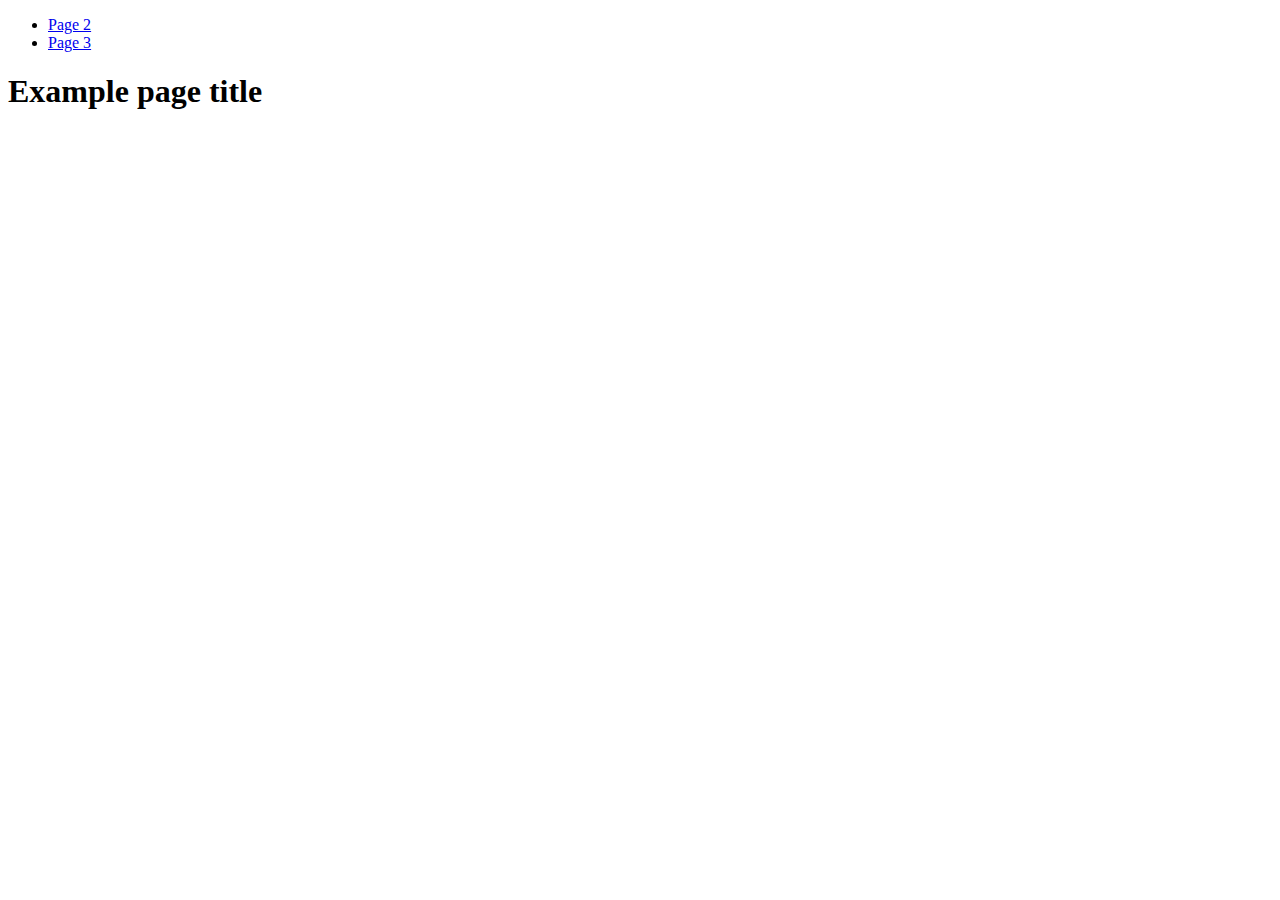
==== index.html @ 7fa83239 "Deploying to gh-pages from @ Viktor2024S/goit-js-hw-11@a8e7c805f5696bb99824286a69ab9b4385716fad 🚀" ====
<!DOCTYPE html>
<html lang="en">
  <head>
    <meta charset="UTF-8" />
    <link rel="icon" type="image/svg+xml" href="/favicon.svg" />
    <meta name="viewport" content="width=device-width, initial-scale=1.0" />
    <title>Vanilla App Template</title>
    
    <script type="module" crossorigin src="/goit-js-hw-11/commonHelpers.js"></script>
    <link rel="stylesheet" href="/goit-js-hw-11/assets/index-10c40100.css">
  </head>
  <body>
    <!-- ENOENT: no such file or directory, open '/home/runner/work/goit-js-hw-11/goit-js-hw-11/src/partials/header.html' -->
     <header class="header">
  <nav class="nav">
    <ul class="nav-list">
      <li class="nav-item">
        <a href="./page-2.html" class="nav-link">Page 2</a>
      </li>

      <li class="nav-item">
        <a href="./page-3.html" class="nav-link">Page 3</a>
      </li>
    </ul>
  </nav>
</header>

    <section>
      <h1>Example page title</h1>
      <!-- Path to images as from index.html file -->
      <img src="./img/javascript.svg" alt="" />
    </section>

    <!-- Loads the specified .html file -->
    <!-- ENOENT: no such file or directory, open '/home/runner/work/goit-js-hw-11/goit-js-hw-11/src/partials/vite-promo.html' -->

    
  </body>
</html>
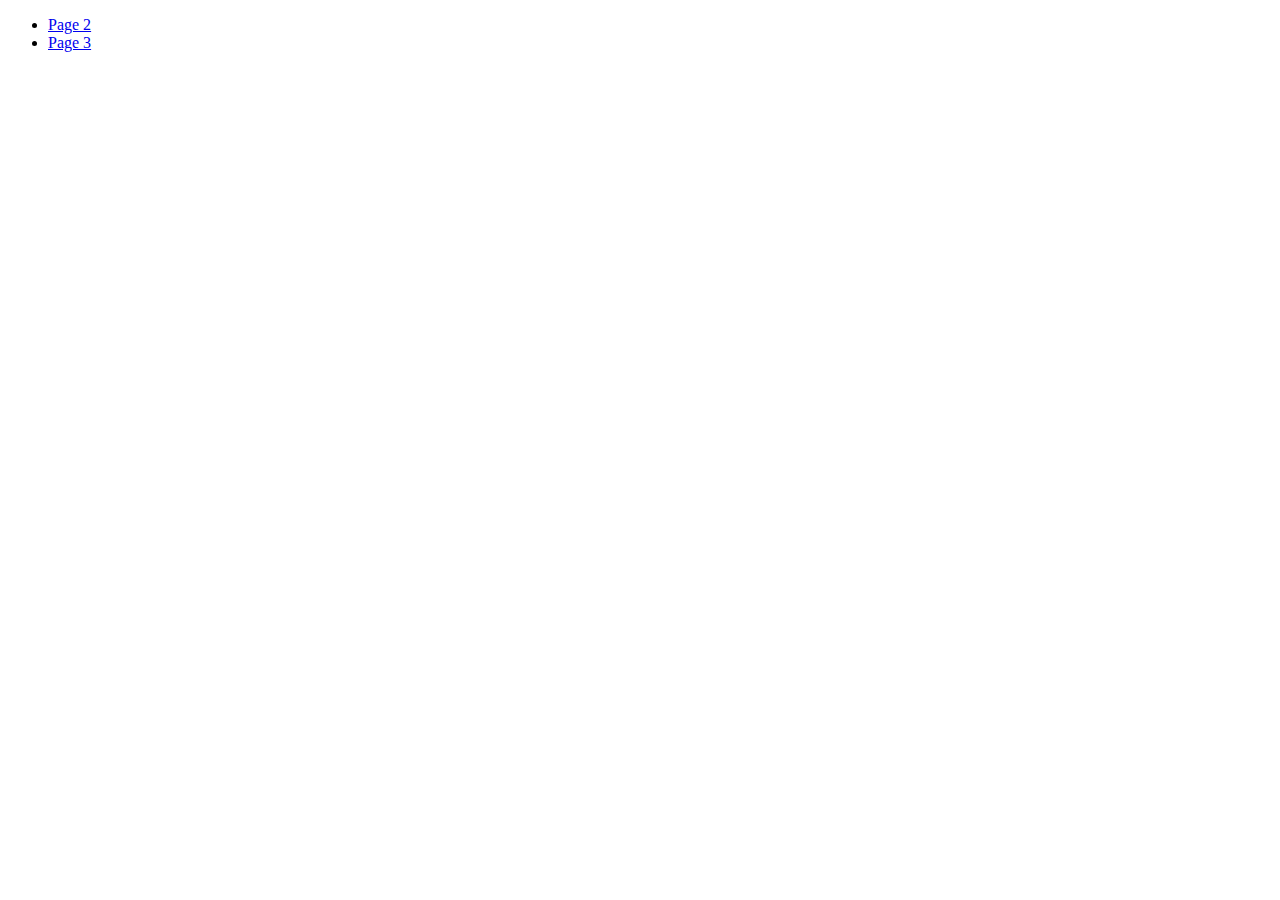
==== commit e1ebaef6: "Deploying to gh-pages from @ Viktor2024S/goit-js-hw-11@6298a8c034dcc18ecc6d31f37f0c179dcbebcc22 🚀" ====
--- a/index.html
+++ b/index.html
@@ -6,34 +6,25 @@
     <meta name="viewport" content="width=device-width, initial-scale=1.0" />
     <title>Vanilla App Template</title>
     
-    <script type="module" crossorigin src="/goit-js-hw-11/commonHelpers.js"></script>
-    <link rel="stylesheet" href="/goit-js-hw-11/assets/index-10c40100.css">
+    <script type="module" crossorigin src="/goit-js-hw-11/assets/vendor-bfaa29c8.js"></script>
+    <script type="module" crossorigin src="/goit-js-hw-11/assets/main-db356fed.js"></script>
+    <link rel="stylesheet" href="/goit-js-hw-11/assets/vendor-e5212ee8.css">
+    <link rel="stylesheet" href="/goit-js-hw-11/assets/index-1f77b0bf.css">
   </head>
   <body>
-    <!-- ENOENT: no such file or directory, open '/home/runner/work/goit-js-hw-11/goit-js-hw-11/src/partials/header.html' -->
-     <header class="header">
-  <nav class="nav">
-    <ul class="nav-list">
-      <li class="nav-item">
-        <a href="./page-2.html" class="nav-link">Page 2</a>
-      </li>
+    <header class="header">
+      <nav class="nav">
+        <ul class="nav-list">
+          <li class="nav-item">
+            <a href="./page-2.html" class="nav-link">Page 2</a>
+          </li>
 
-      <li class="nav-item">
-        <a href="./page-3.html" class="nav-link">Page 3</a>
-      </li>
-    </ul>
-  </nav>
-</header>
-
-    <section>
-      <h1>Example page title</h1>
-      <!-- Path to images as from index.html file -->
-      <img src="./img/javascript.svg" alt="" />
-    </section>
-
-    <!-- Loads the specified .html file -->
-    <!-- ENOENT: no such file or directory, open '/home/runner/work/goit-js-hw-11/goit-js-hw-11/src/partials/vite-promo.html' -->
-
+          <li class="nav-item">
+            <a href="./page-3.html" class="nav-link">Page 3</a>
+          </li>
+        </ul>
+      </nav>
+    </header>
     
   </body>
 </html>
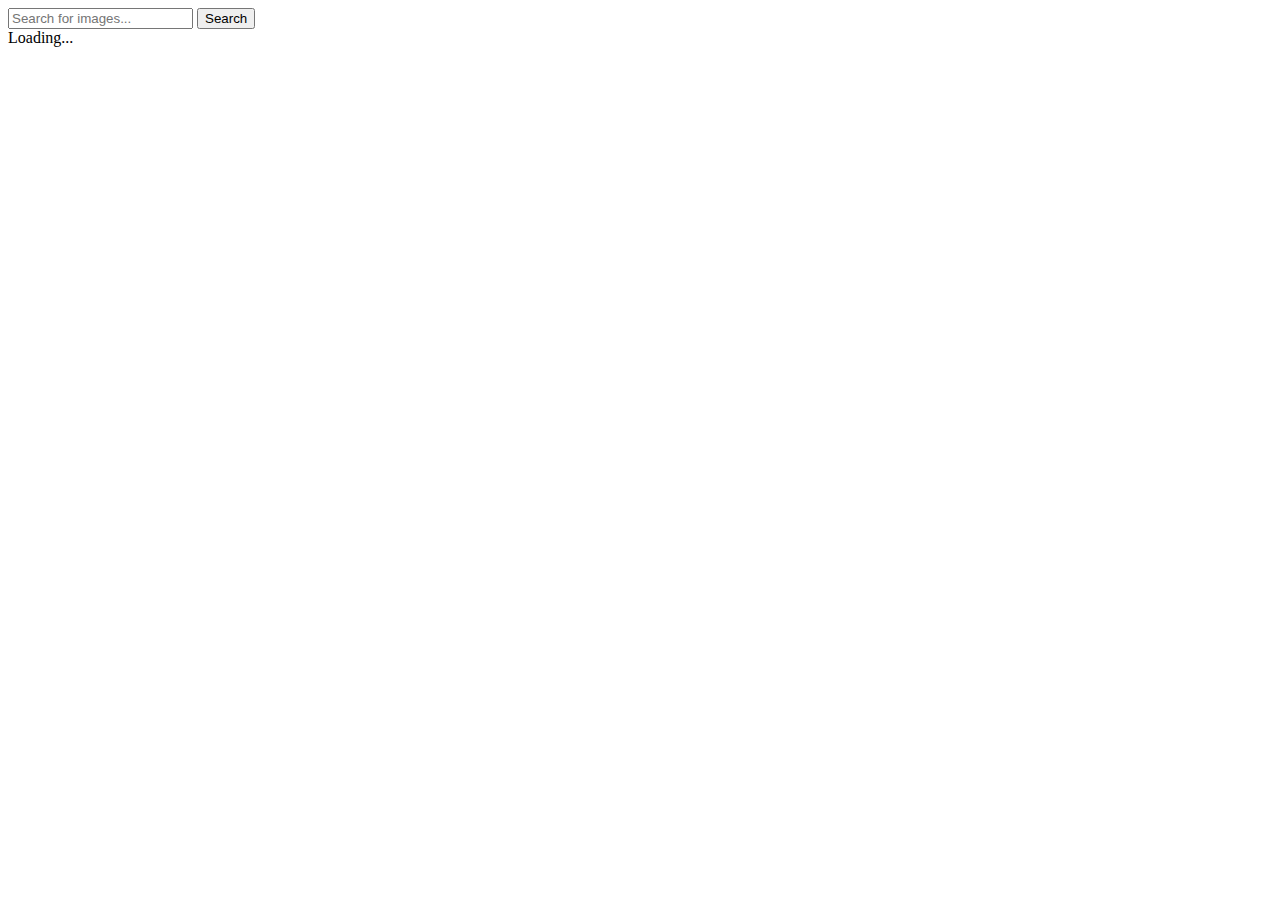
==== commit 3e0207eb: "Deploying to gh-pages from @ Viktor2024S/goit-js-hw-11@964df322ca3c18b737e2b4cc7d4fc9e4c8ff6dd5 🚀" ====
--- a/index.html
+++ b/index.html
@@ -6,25 +6,25 @@
     <meta name="viewport" content="width=device-width, initial-scale=1.0" />
     <title>Vanilla App Template</title>
     
-    <script type="module" crossorigin src="/goit-js-hw-11/assets/vendor-bfaa29c8.js"></script>
-    <script type="module" crossorigin src="/goit-js-hw-11/assets/main-db356fed.js"></script>
+    <script type="module" crossorigin src="/goit-js-hw-11/commonHelpers.js"></script>
+    <link rel="modulepreload" crossorigin href="/goit-js-hw-11/assets/vendor-bfaa29c8.js">
     <link rel="stylesheet" href="/goit-js-hw-11/assets/vendor-e5212ee8.css">
-    <link rel="stylesheet" href="/goit-js-hw-11/assets/index-1f77b0bf.css">
+    <link rel="stylesheet" href="/goit-js-hw-11/assets/index-58c95863.css">
   </head>
   <body>
-    <header class="header">
-      <nav class="nav">
-        <ul class="nav-list">
-          <li class="nav-item">
-            <a href="./page-2.html" class="nav-link">Page 2</a>
-          </li>
-
-          <li class="nav-item">
-            <a href="./page-3.html" class="nav-link">Page 3</a>
-          </li>
-        </ul>
-      </nav>
-    </header>
+    <div>
+      <form id="search-form">
+        <input
+          type="text"
+          name="query"
+          placeholder="Search for images..."
+          required
+        />
+        <button type="submit">Search</button>
+      </form>
+    </div>
+    <div id="loader" class="hidden">Loading...</div>
+    <div id="gallery" class="gallery"></div>
     
   </body>
 </html>
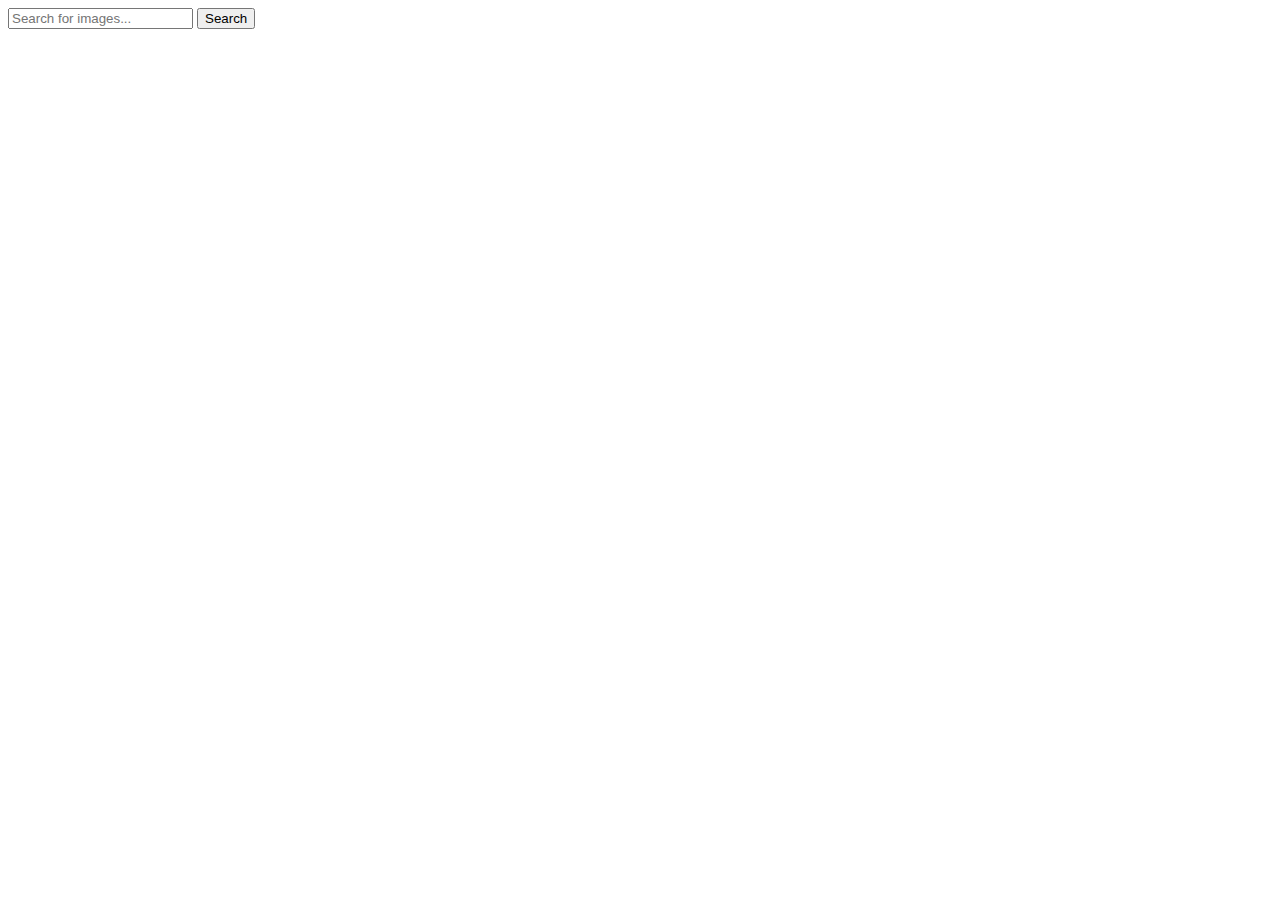
==== commit dbb007b1: "Deploying to gh-pages from @ Viktor2024S/goit-js-hw-11@6dc22e190f5127ff773b621898f2fb2e61b33340 🚀" ====
--- a/index.html
+++ b/index.html
@@ -7,9 +7,9 @@
     <title>Vanilla App Template</title>
     
     <script type="module" crossorigin src="/goit-js-hw-11/commonHelpers.js"></script>
-    <link rel="modulepreload" crossorigin href="/goit-js-hw-11/assets/vendor-bfaa29c8.js">
-    <link rel="stylesheet" href="/goit-js-hw-11/assets/vendor-e5212ee8.css">
-    <link rel="stylesheet" href="/goit-js-hw-11/assets/index-58c95863.css">
+    <link rel="modulepreload" crossorigin href="/goit-js-hw-11/assets/vendor-208e3228.js">
+    <link rel="stylesheet" href="/goit-js-hw-11/assets/vendor-4b066c51.css">
+    <link rel="stylesheet" href="/goit-js-hw-11/assets/index-443750da.css">
   </head>
   <body>
     <div>
@@ -23,7 +23,8 @@
         <button type="submit">Search</button>
       </form>
     </div>
-    <div id="loader" class="hidden">Loading...</div>
+    <div id="loader" class="hidden"></div>
+    <!-- <div id="loader" class="hidden">Loading...</div> -->
     <div id="gallery" class="gallery"></div>
     
   </body>
